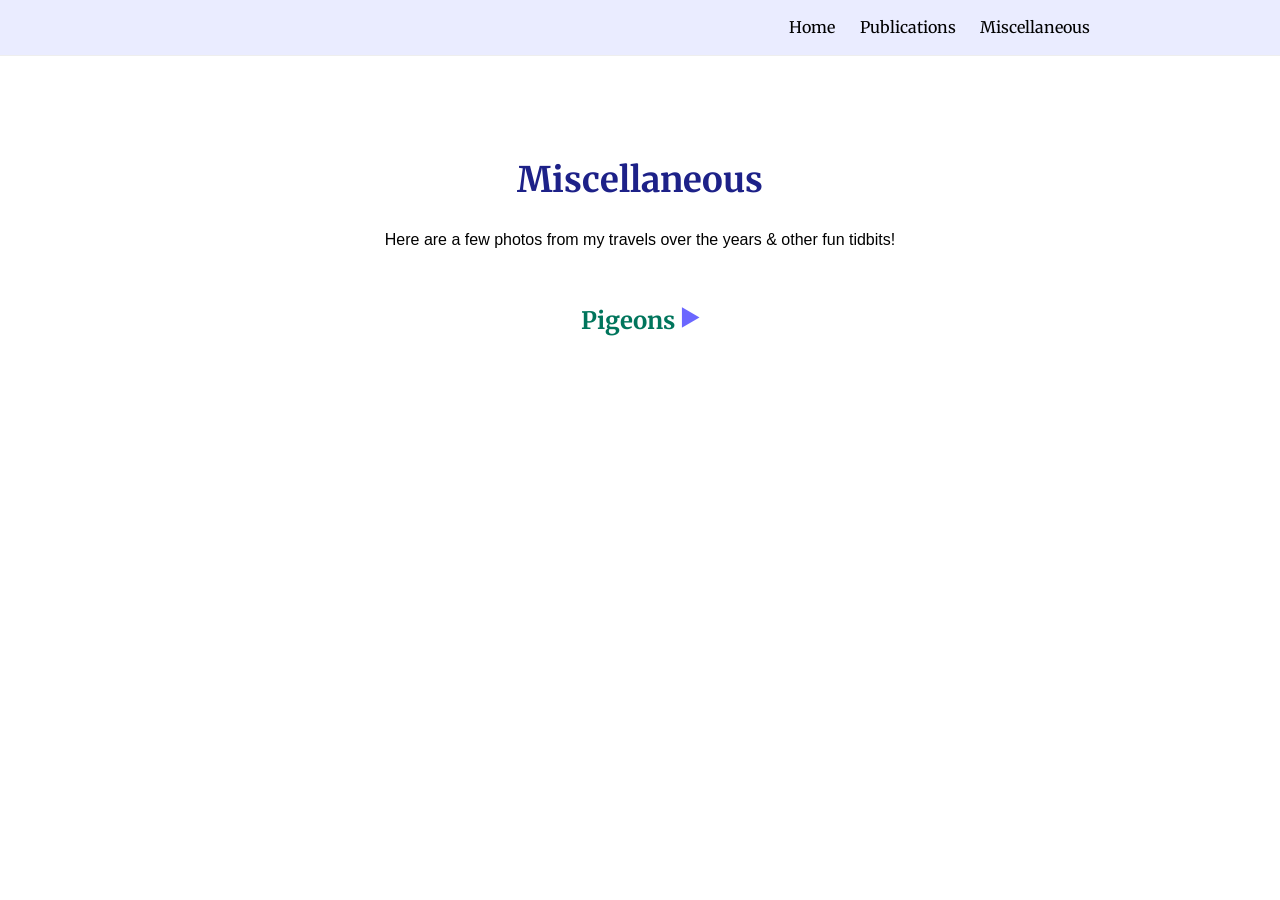
==== miscellaneous/index.html @ 2b0ee809 "pigeon folder" ====
<!DOCTYPE html>
<html lang="en">
<head>
  <meta charset="UTF-8">
  <meta name="viewport" content="width=device-width, initial-scale=1.0">
  <link rel="icon" href="data:image/svg+xml,<svg xmlns=%22http://www.w3.org/2000/svg%22 viewBox=%220 0 100 100%22><text y=%22.9em%22 font-size=%2290%22>🦙</text></svg>">
  <link rel="stylesheet" href="../style.css">
  <title>Miscellaneous</title>
</head>
<body>
    <header class="navbar">
        <div class="nav-container">
            <nav>
                <a href="/">Home</a>
                <a href="/publications/">Publications</a>
                <a href="/miscellaneous/">Miscellaneous</a>
            </nav>
        </div>
    </header>
    <main class="container">
        <h1>Miscellaneous</h1>
            <p class="subtitle">Here are a few photos from my travels over the years & other fun tidbits!</p>
            <details class="collapse-section">
                <summary>Pigeons    </summary>
                <div class="header">
                    <img src="../assets/img/peejon1.jpeg" class="header-img" alt="p1">
                    <img src="../assets/img/peejon2.jpeg" class="header-img" alt="p2">
                    <img src="../assets/img/peejon3.jpeg" class="header-img" alt="p3">
                    <img src="../assets/img/peejon4.jpeg" class="header-img" alt="p4">
                    <img src="../assets/img/peejon5.jpeg" class="header-img" alt="p5">
                </div>
                <div class="header">
                    <img src="../assets/img/peejon6.jpeg" class="header-img" alt="p6">
                    <img src="../assets/img/peejon7.jpeg" class="header-img" alt="p7">
                    <img src="../assets/img/peejon8.jpeg" class="header-img" alt="p8">
                    <img src="../assets/img/peejon9.jpeg" class="header-img" alt="p9">
                    <img src="../assets/img/peejon10.jpeg" class="header-img" alt="p10">
                </div>
                <div class="header">
                    <img src="../assets/img/peejon11.jpeg" class="header-img" alt="p11">
                    <img src="../assets/img/peejon12.jpeg" class="header-img" alt="p12">
                    <img src="../assets/img/peejon13.jpeg" class="header-img" alt="p13">
                    <img src="../assets/img/peejon14.jpeg" class="header-img" alt="p14">
                    <img src="../assets/img/peejon15.jpeg" class="header-img" alt="p15">
                </div>
                <div class="header">
                    <img src="../assets/img/peejon16.jpeg" class="header-img" alt="p16">
                    <img src="../assets/img/peejon17.jpeg" class="header-img" alt="p17">
                    <img src="../assets/img/peejon18.jpeg" class="header-img" alt="p18">
                    <img src="../assets/img/peejon19.jpeg" class="header-img" alt="p19">
                    <img src="../assets/img/peejon20.jpeg" class="header-img" alt="p20">
                </div>
                <div class="header">
                    <img src="../assets/img/peejon21.jpeg" class="header-img" alt="p21">
                    <img src="../assets/img/peejon22.jpeg" class="header-img" alt="p22">
                    <img src="../assets/img/peejon23.jpeg" class="header-img" alt="p23">
                    <img src="../assets/img/peejon24.jpeg" class="header-img" alt="p24">
                    <img src="../assets/img/peejon25.jpeg" class="header-img" alt="p25">
                </div>
                <div class="header">
                    <img src="../assets/img/peejon26.jpeg" class="header-img" alt="p26">
                    <img src="../assets/img/peejon27.PNG" class="header-img" alt="p27">
                    <img src="../assets/img/peejon28.jpeg" class="header-img" alt="p28">
                </div> 
            </details>
    </main>
</body>
---- style.css ----
@import url('https://fonts.googleapis.com/css2?family=Merriweather&display=swap');  

body {
    padding-top: 70px;
    font-family: Tahoma, sans-serif;
    background: #ffffff;
    color: #222;
    margin: 0;
    line-height: 1.7;
    text-align: center;
}

.container {
    max-width: 820px;
    margin: 80px auto;
    padding: 0 24px;
    text-align: left;
}

.navbar {
    position: fixed;
    top: 0;
    left: 0;
    width: 100%;
    background: rgba(231, 233, 255, 0.85);
    backdrop-filter: blur(10px);
    border-bottom: 1px solid #eee;
    z-index: 1000;
}

.nav-container {
    max-width: 900px;
    margin: 0 auto;
    padding: 14px 20px;
    display: flex;
    justify-content: space-between;
}

nav {
    margin-left: auto;
}

nav a {
    margin-left: 20px;
    text-decoration: none;
    color: #000000;
    font-family: 'Merriweather', Georgia, serif;
}

nav a:hover {
    color: #6b67ff;
}

.header {
    display: flex;
    align-items: center;
    justify-content: center;
    gap: 16px;
    margin-top: 40px;
}

@media (max-width: 600px) {
    .header {
    flex-direction: column;
    text-align: center;
    }
}

.header-img {
    width: 240px;
    height: 240px;
    object-fit: cover;
    border-radius: 0px;
}

h1 {
    font-size: 2.2rem;
    color: #1D2188;
    margin-bottom: 0.5rem;
    text-align: center;
    font-family: 'Merriweather', Georgia, serif;
}

.subtitle {
    color: #000000;
    margin-bottom: 3rem;
    text-align: center;
}

h2 {
    margin-top: 3rem;
    color: #00755c;
    text-align: center;
    font-family: 'Merriweather', Georgia, serif;
    font-weight: bold;
}

a {
    color: #7692ff;
    text-decoration: underline;
    font-family: Tahoma, sans-serif;
}

p{
    text-align: left;
    font-family: Tahoma, sans-serif;
}

.emphasize {
    font-weight: bold;
    color:#6b67ff;
}

.social-links {
    display: flex;
    justify-content: center;
    gap: 30px;             
    margin: 10px 0;
}

.social-item {
    display: flex;
    align-items: center;
    gap: 8px;
}

.social-item a {
    text-decoration: none;
    color: #2563eb;
    font-size: 1.3rem;
}
.social-links a {
    text-decoration: none;
    margin-left: 4px;
    color: #2563eb;
}

.social-links a:hover {
    color: #ff9c1b;
}

.collapse-section {
    margin-top: 20px;
}

.collapse-section summary {
    margin-top: 3rem;
    color: #00755c;
    text-align: center;

    font-family: 'Merriweather', Georgia, serif;
    font-size: 1.5rem;
    font-weight: bold;

    cursor: pointer;
    list-style: none;
}

.collapse-section summary::-webkit-details-marker {
    display: none;
}

.collapse-section summary::after {
  content: "▶︎ ";
  color: #6b67ff;
}

.collapse-section[open] summary::after {
  content: "▼ ";
}
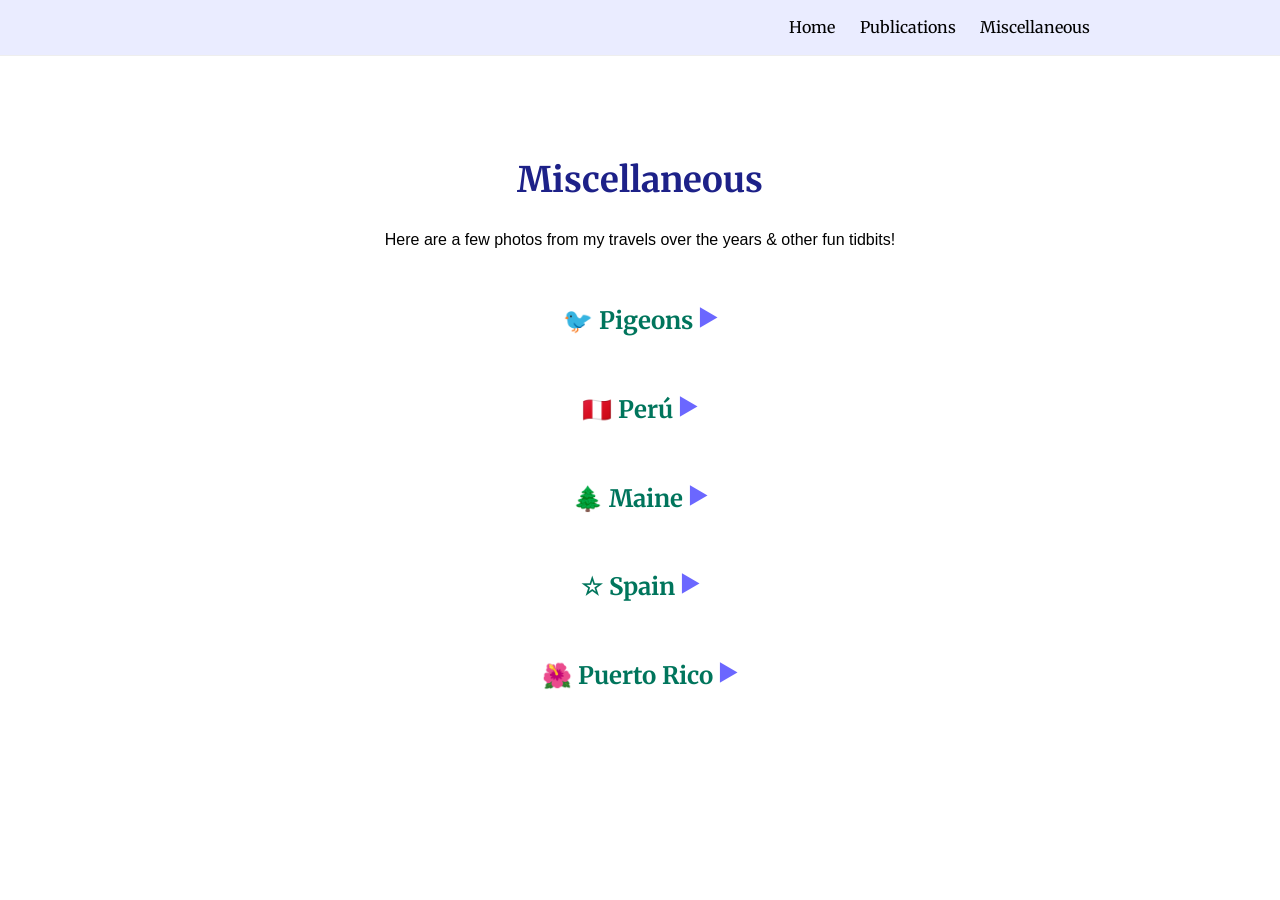
==== commit 6057a360: "all done misc" ====
--- a/miscellaneous/index.html
+++ b/miscellaneous/index.html
@@ -21,47 +21,115 @@
         <h1>Miscellaneous</h1>
             <p class="subtitle">Here are a few photos from my travels over the years & other fun tidbits!</p>
             <details class="collapse-section">
-                <summary>Pigeons    </summary>
+                <summary>🐦 Pigeons    </summary>
                 <div class="header">
-                    <img src="../assets/img/peejon1.jpeg" class="header-img" alt="p1">
-                    <img src="../assets/img/peejon2.jpeg" class="header-img" alt="p2">
-                    <img src="../assets/img/peejon3.jpeg" class="header-img" alt="p3">
-                    <img src="../assets/img/peejon4.jpeg" class="header-img" alt="p4">
-                    <img src="../assets/img/peejon5.jpeg" class="header-img" alt="p5">
+                    <img src="../assets/img/pigeons/peejon1.jpeg" class="header-img" alt="p1">
+                    <img src="../assets/img/pigeons/peejon2.jpeg" class="header-img" alt="p2">
+                    <img src="../assets/img/pigeons/peejon3.jpeg" class="header-img" alt="p3">
+                    <img src="../assets/img/pigeons/peejon4.jpeg" class="header-img" alt="p4">
+                    <img src="../assets/img/pigeons/peejon5.jpeg" class="header-img" alt="p5">
                 </div>
                 <div class="header">
-                    <img src="../assets/img/peejon6.jpeg" class="header-img" alt="p6">
-                    <img src="../assets/img/peejon7.jpeg" class="header-img" alt="p7">
-                    <img src="../assets/img/peejon8.jpeg" class="header-img" alt="p8">
-                    <img src="../assets/img/peejon9.jpeg" class="header-img" alt="p9">
-                    <img src="../assets/img/peejon10.jpeg" class="header-img" alt="p10">
+                    <img src="../assets/img/pigeons/peejon6.jpeg" class="header-img" alt="p6">
+                    <img src="../assets/img/pigeons/peejon7.jpeg" class="header-img" alt="p7">
+                    <img src="../assets/img/pigeons/peejon8.jpeg" class="header-img" alt="p8">
+                    <img src="../assets/img/pigeons/peejon9.jpeg" class="header-img" alt="p9">
+                    <img src="../assets/img/pigeons/peejon10.jpeg" class="header-img" alt="p10">
                 </div>
                 <div class="header">
-                    <img src="../assets/img/peejon11.jpeg" class="header-img" alt="p11">
-                    <img src="../assets/img/peejon12.jpeg" class="header-img" alt="p12">
-                    <img src="../assets/img/peejon13.jpeg" class="header-img" alt="p13">
-                    <img src="../assets/img/peejon14.jpeg" class="header-img" alt="p14">
-                    <img src="../assets/img/peejon15.jpeg" class="header-img" alt="p15">
+                    <img src="../assets/img/pigeons/peejon11.jpeg" class="header-img" alt="p11">
+                    <img src="../assets/img/pigeons/peejon12.jpeg" class="header-img" alt="p12">
+                    <img src="../assets/img/pigeons/peejon13.jpeg" class="header-img" alt="p13">
+                    <img src="../assets/img/pigeons/peejon14.jpeg" class="header-img" alt="p14">
+                    <img src="../assets/img/pigeons/peejon15.jpeg" class="header-img" alt="p15">
                 </div>
                 <div class="header">
-                    <img src="../assets/img/peejon16.jpeg" class="header-img" alt="p16">
-                    <img src="../assets/img/peejon17.jpeg" class="header-img" alt="p17">
-                    <img src="../assets/img/peejon18.jpeg" class="header-img" alt="p18">
-                    <img src="../assets/img/peejon19.jpeg" class="header-img" alt="p19">
-                    <img src="../assets/img/peejon20.jpeg" class="header-img" alt="p20">
+                    <img src="../assets/img/pigeons/peejon16.jpeg" class="header-img" alt="p16">
+                    <img src="../assets/img/pigeons/peejon17.jpeg" class="header-img" alt="p17">
+                    <img src="../assets/img/pigeons/peejon18.jpeg" class="header-img" alt="p18">
+                    <img src="../assets/img/pigeons/peejon19.jpeg" class="header-img" alt="p19">
+                    <img src="../assets/img/pigeons/peejon20.jpeg" class="header-img" alt="p20">
                 </div>
                 <div class="header">
-                    <img src="../assets/img/peejon21.jpeg" class="header-img" alt="p21">
-                    <img src="../assets/img/peejon22.jpeg" class="header-img" alt="p22">
-                    <img src="../assets/img/peejon23.jpeg" class="header-img" alt="p23">
-                    <img src="../assets/img/peejon24.jpeg" class="header-img" alt="p24">
-                    <img src="../assets/img/peejon25.jpeg" class="header-img" alt="p25">
+                    <img src="../assets/img/pigeons/peejon21.jpeg" class="header-img" alt="p21">
+                    <img src="../assets/img/pigeons/peejon22.jpeg" class="header-img" alt="p22">
+                    <img src="../assets/img/pigeons/peejon23.jpeg" class="header-img" alt="p23">
+                    <img src="../assets/img/pigeons/peejon24.jpeg" class="header-img" alt="p24">
+                    <img src="../assets/img/pigeons/peejon25.jpeg" class="header-img" alt="p25">
                 </div>
                 <div class="header">
-                    <img src="../assets/img/peejon26.jpeg" class="header-img" alt="p26">
-                    <img src="../assets/img/peejon27.PNG" class="header-img" alt="p27">
-                    <img src="../assets/img/peejon28.jpeg" class="header-img" alt="p28">
+                    <img src="../assets/img/pigeons/peejon26.jpeg" class="header-img" alt="p26">
+                    <img src="../assets/img/pigeons/peejon27.PNG" class="header-img" alt="p27">
+                    <img src="../assets/img/pigeons/peejon28.jpeg" class="header-img" alt="p28">
                 </div> 
+            </details>
+            <details class="collapse-section">
+                <summary>🇵🇪 Perú    </summary>
+                <div class="header">
+                    <img src="../assets/img/peru/arch.JPG" class="header-img" alt="arch">
+                    <img src="../assets/img/peru/mercado.jpeg" class="header-img" alt="market">
+                    <img src="../assets/img/peru/devilpeak.JPG" class="header-img" alt="devilpeak">
+                    <img src="../assets/img/peru/sunpic.HEIC" class="header-img" alt="sun">
+                </div>
+                <div class="header">
+                    <img src="../assets/img/peru/escalerasmachu.JPG" class="header-img" alt="stairs">
+                    <img src="../assets/img/peru/llama.JPG" class="header-img" alt="llama">
+                    <img src="../assets/img/peru/house.HEIC" class="header-img" alt="casa">
+                    <img src="../assets/img/peru/riomachu.JPG" class="header-img" alt="rio">
+                </div>
+                <div class="header">
+                    <img src="../assets/img/peru/tiersfar.JPG" class="header-img" alt="tiersfar">
+                    <img src="../assets/img/peru/saltbath.HEIC" class="header-img" alt="sal">
+                    <img src="../assets/img/peru/catedral.HEIC" class="header-img" alt="catedral">
+                    <img src="../assets/img/peru/tiers.HEIC" class="header-img" alt="tiers">
+                </div>
+                <div class="header">
+                    <img src="../assets/img/peru/rainbowmtn.HEIC" class="header-img" alt="rainbow">
+                    <img src="../assets/img/peru/montanas.HEIC" class="header-img" alt="mountains">
+                    <img src="../assets/img/peru/rainbowfar.HEIC" class="header-img" alt="rainbowfar">
+                    <img src="../assets/img/peru/tiles.jpeg" class="header-img" alt="tiles">
+                </div>
+            </details>
+            <details class="collapse-section">
+                <summary>🌲 Maine    </summary>
+                <div class="header">
+                    <img src="../assets/img/maine/grassview.jpeg" class="header-img" alt="grass">
+                    <img src="../assets/img/maine/sunset.jpeg" class="header-img" alt="sunset">
+                    <img src="../assets/img/maine/rockybeach.jpeg" class="header-img" alt="rocky">
+                </div>
+                <div class="header">
+                    <img src="../assets/img/maine/tea.jpeg" class="header-img" alt="tea">
+                    <img src="../assets/img/maine/hermit.jpeg" class="header-img" alt="hermit">
+                    <img src="../assets/img/maine/path.jpeg" class="header-img" alt="path">
+                </div>
+            </details>
+            <details class="collapse-section">
+                <summary>☆ Spain    </summary>
+                <div class="header">
+                    <img src="../assets/img/barcelona/brickwall.jpeg" class="header-img" alt="brick">
+                    <img src="../assets/img/barcelona/beach.jpeg" class="header-img" alt="beach">
+                    <img src="../assets/img/barcelona/sanjordi.jpeg" class="header-img" alt="jordi">
+                </div>
+                <div class="header">
+                    <img src="../assets/img/barcelona/gaudi.jpeg" class="header-img" alt="gaudi">
+                    <img src="../assets/img/barcelona/quesogato.jpeg" class="header-img" alt="queso">
+                    <img src="../assets/img/barcelona/gaudiinside.jpeg" class="header-img" alt="gaudiinside">
+                </div>
+            </details>
+            <details class="collapse-section">
+                <summary>🌺 Puerto Rico    </summary>
+                <div class="header">
+                    <img src="../assets/img/puerto rico/bell.jpeg" class="header-img" alt="bell">
+                    <img src="../assets/img/puerto rico/cats.jpeg" class="header-img" alt="cats">
+                    <img src="../assets/img/puerto rico/palms.jpeg" class="header-img" alt="palms">
+                    <img src="../assets/img/puerto rico/waves.jpeg" class="header-img" alt="waves">
+                </div>
+                <div class="header">
+                    <img src="../assets/img/puerto rico/cat.jpeg" class="header-img" alt="cat">
+                    <img src="../assets/img/puerto rico/chiaroscuro.jpeg" class="header-img" alt="light">
+                    <img src="../assets/img/puerto rico/pinkhouse.jpeg" class="header-img" alt="phouse">
+                    <img src="../assets/img/puerto rico/stormy.jpeg" class="header-img" alt="stormy">
+                </div>
             </details>
     </main>
 </body>
